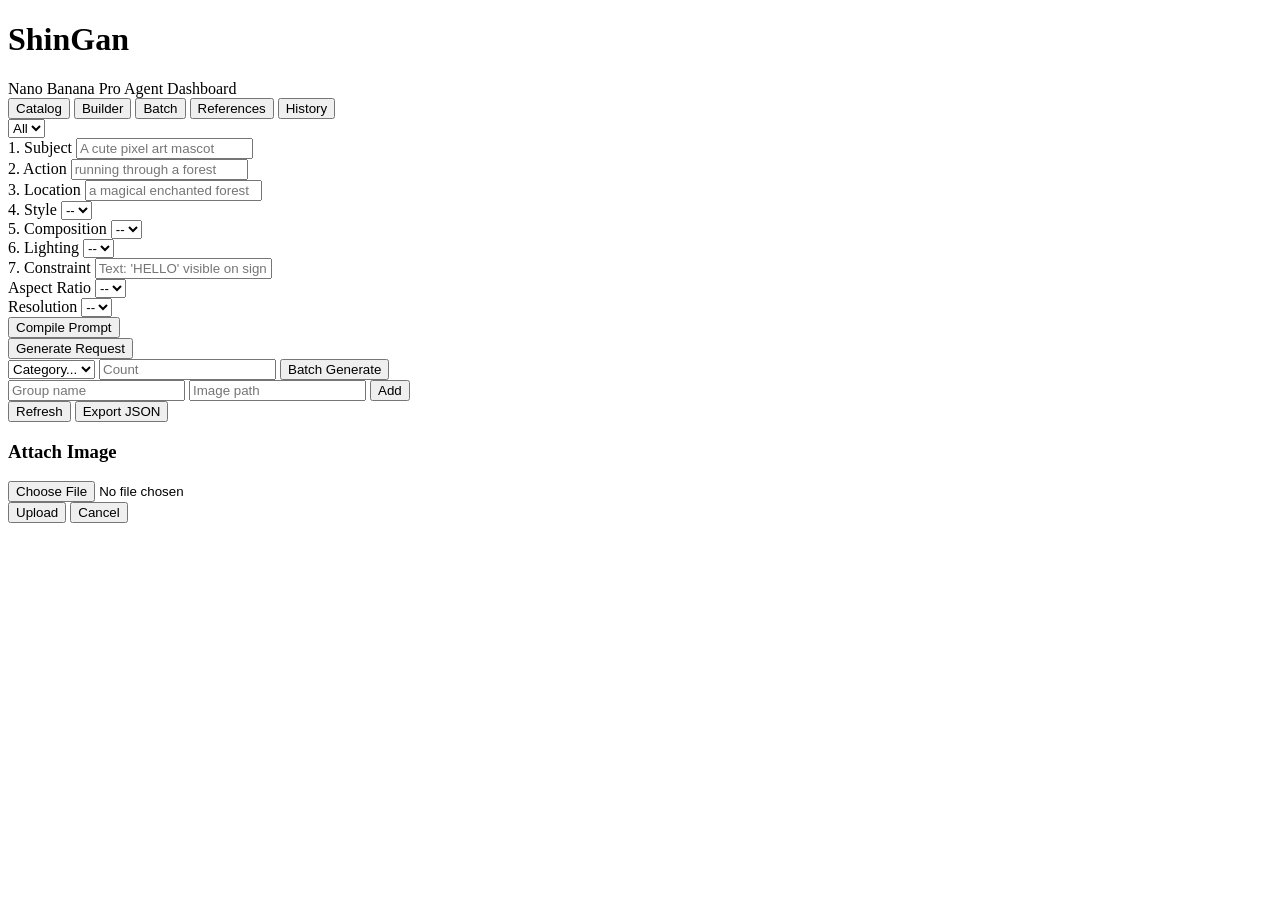
==== shingan/static/index.html @ 50f1fdec "feat: full feature implementation - builder, batch, references, dashboard - Stub image generation (i" ====
<!DOCTYPE html>
<html lang="ja">
<head>
<meta charset="UTF-8">
<meta name="viewport" content="width=device-width, initial-scale=1.0">
<title>ShinGan Dashboard</title>
<link rel="stylesheet" href="/static/style.css">
</head>
<body>
<header>
  <h1>ShinGan</h1>
  <span class="subtitle">Nano Banana Pro Agent Dashboard</span>
  <nav>
    <button class="nav-btn active" data-tab="catalog">Catalog</button>
    <button class="nav-btn" data-tab="builder">Builder</button>
    <button class="nav-btn" data-tab="batch">Batch</button>
    <button class="nav-btn" data-tab="references">References</button>
    <button class="nav-btn" data-tab="history">History</button>
  </nav>
</header>

<main>
  <!-- ====== Catalog Tab ====== -->
  <section id="tab-catalog" class="tab active">
    <div class="toolbar">
      <select id="cat-filter"><option value="">All</option></select>
      <span id="cat-count"></span>
    </div>
    <div id="prompt-grid" class="card-grid"></div>
  </section>

  <!-- ====== Builder Tab ====== -->
  <section id="tab-builder" class="tab">
    <div class="builder-form">
      <div class="field">
        <label>1. Subject</label>
        <input id="b-subject" placeholder="A cute pixel art mascot">
      </div>
      <div class="field">
        <label>2. Action</label>
        <input id="b-action" placeholder="running through a forest">
      </div>
      <div class="field">
        <label>3. Location</label>
        <input id="b-location" placeholder="a magical enchanted forest">
      </div>
      <div class="field">
        <label>4. Style</label>
        <select id="b-style"><option value="">--</option></select>
      </div>
      <div class="field">
        <label>5. Composition</label>
        <select id="b-composition"><option value="">--</option></select>
      </div>
      <div class="field">
        <label>6. Lighting</label>
        <select id="b-lighting"><option value="">--</option></select>
      </div>
      <div class="field">
        <label>7. Constraint</label>
        <input id="b-constraint" placeholder="Text: 'HELLO' visible on sign">
      </div>
      <div class="row">
        <div class="field">
          <label>Aspect Ratio</label>
          <select id="b-ar"><option value="">--</option></select>
        </div>
        <div class="field">
          <label>Resolution</label>
          <select id="b-res"><option value="">--</option></select>
        </div>
      </div>
      <button id="btn-compile" class="btn-primary">Compile Prompt</button>
      <div id="compiled-output" class="compiled-box hidden"></div>
      <button id="btn-generate-built" class="btn-primary hidden">Generate Request</button>
    </div>
  </section>

  <!-- ====== Batch Tab ====== -->
  <section id="tab-batch" class="tab">
    <div class="toolbar">
      <select id="batch-cat"><option value="">Category...</option></select>
      <input id="batch-count" type="number" placeholder="Count" min="1">
      <button id="btn-batch" class="btn-primary">Batch Generate</button>
    </div>
    <div id="batch-results"></div>
  </section>

  <!-- ====== References Tab ====== -->
  <section id="tab-references" class="tab">
    <div class="toolbar">
      <input id="ref-group" placeholder="Group name">
      <input id="ref-path" placeholder="Image path">
      <button id="btn-add-ref" class="btn-primary">Add</button>
    </div>
    <div id="ref-list"></div>
  </section>

  <!-- ====== History Tab ====== -->
  <section id="tab-history" class="tab">
    <div class="toolbar">
      <button id="btn-refresh-history" class="btn-primary">Refresh</button>
      <button id="btn-export-history">Export JSON</button>
    </div>
    <div id="history-list"></div>
  </section>
</main>

<!-- Attach modal -->
<div id="attach-modal" class="modal hidden">
  <div class="modal-content">
    <h3>Attach Image</h3>
    <p id="attach-id"></p>
    <input type="file" id="attach-file" accept="image/*">
    <div class="modal-actions">
      <button id="btn-attach-submit" class="btn-primary">Upload</button>
      <button id="btn-attach-cancel">Cancel</button>
    </div>
  </div>
</div>

<script src="/static/app.js"></script>
</body>
</html>
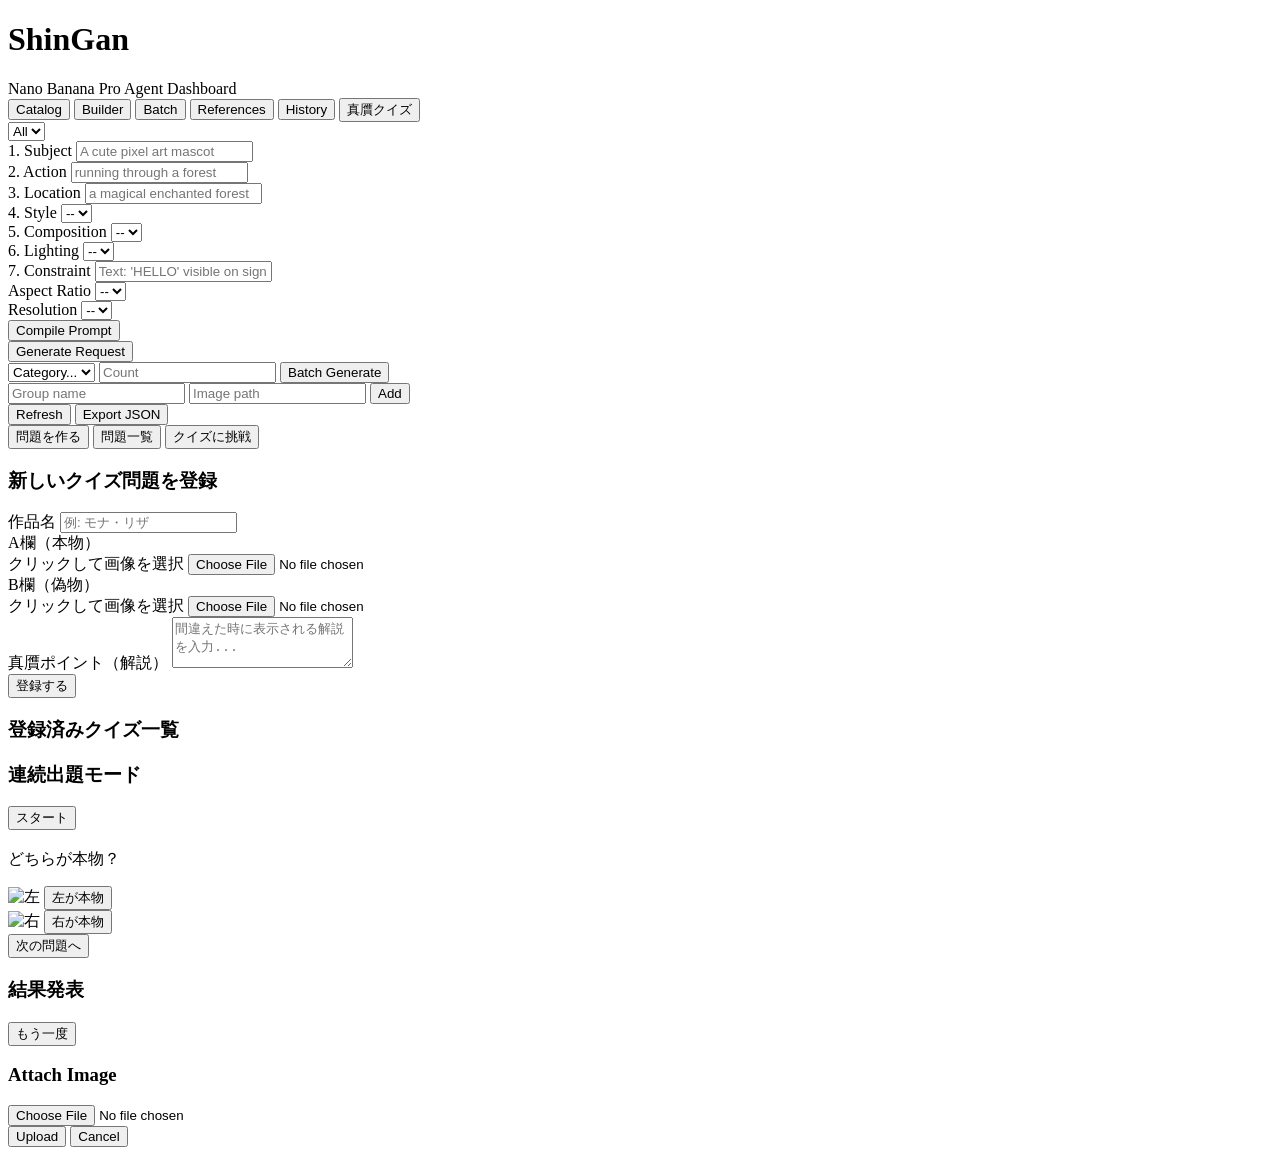
==== commit 76c61851: "feat: 真贋クイズ機能 - 画像アップロード・出題・連続モード - QuizItemデータモデルとクイズ管理メソッドをagent.pyに追加 - 6つのクイズAPIエンドポイント（作成/一覧/詳細" ====
--- a/shingan/static/index.html
+++ b/shingan/static/index.html
@@ -16,6 +16,7 @@
     <button class="nav-btn" data-tab="batch">Batch</button>
     <button class="nav-btn" data-tab="references">References</button>
     <button class="nav-btn" data-tab="history">History</button>
+    <button class="nav-btn" data-tab="quiz">真贋クイズ</button>
   </nav>
 </header>
 
@@ -103,6 +104,94 @@
       <button id="btn-export-history">Export JSON</button>
     </div>
     <div id="history-list"></div>
+  </section>
+
+  <!-- ====== 真贋クイズ Tab ====== -->
+  <section id="tab-quiz" class="tab">
+    <!-- モード切替 -->
+    <div class="toolbar">
+      <button id="btn-quiz-create-mode" class="btn-primary">問題を作る</button>
+      <button id="btn-quiz-list-mode">問題一覧</button>
+      <button id="btn-quiz-play-mode">クイズに挑戦</button>
+    </div>
+
+    <!-- 作成モード -->
+    <div id="quiz-create" class="quiz-panel">
+      <h3>新しいクイズ問題を登録</h3>
+      <div class="quiz-form">
+        <div class="field">
+          <label>作品名</label>
+          <input id="quiz-title" type="text" placeholder="例: モナ・リザ">
+        </div>
+        <div class="quiz-upload-row">
+          <div class="quiz-upload-col">
+            <label>A欄（本物）</label>
+            <div class="quiz-dropzone" id="quiz-real-zone">
+              <span>クリックして画像を選択</span>
+              <input type="file" id="quiz-real-file" accept="image/*">
+            </div>
+            <div id="quiz-real-preview" class="quiz-preview hidden"></div>
+          </div>
+          <div class="quiz-upload-col">
+            <label>B欄（偽物）</label>
+            <div class="quiz-dropzone" id="quiz-fake-zone">
+              <span>クリックして画像を選択</span>
+              <input type="file" id="quiz-fake-file" accept="image/*">
+            </div>
+            <div id="quiz-fake-preview" class="quiz-preview hidden"></div>
+          </div>
+        </div>
+        <div class="field">
+          <label>真贋ポイント（解説）</label>
+          <textarea id="quiz-explanation" rows="3" placeholder="間違えた時に表示される解説を入力..."></textarea>
+        </div>
+        <button id="btn-quiz-submit" class="btn-primary">登録する</button>
+      </div>
+    </div>
+
+    <!-- 問題一覧モード -->
+    <div id="quiz-list" class="quiz-panel hidden">
+      <h3>登録済みクイズ一覧</h3>
+      <div id="quiz-list-items"></div>
+    </div>
+
+    <!-- 出題モード -->
+    <div id="quiz-play" class="quiz-panel hidden">
+      <div id="quiz-play-setup">
+        <h3>連続出題モード</h3>
+        <p id="quiz-play-count"></p>
+        <button id="btn-quiz-start" class="btn-primary">スタート</button>
+      </div>
+      <div id="quiz-play-area" class="hidden">
+        <div class="quiz-progress">
+          <span id="quiz-progress-text"></span>
+          <span id="quiz-score-text"></span>
+        </div>
+        <h3 id="quiz-play-title"></h3>
+        <p class="quiz-question-label">どちらが本物？</p>
+        <div class="quiz-play-images">
+          <div class="quiz-play-card" id="quiz-left-card">
+            <img id="quiz-left-img" src="" alt="左">
+            <button id="btn-quiz-left" class="btn-primary">左が本物</button>
+          </div>
+          <div class="quiz-play-card" id="quiz-right-card">
+            <img id="quiz-right-img" src="" alt="右">
+            <button id="btn-quiz-right" class="btn-primary">右が本物</button>
+          </div>
+        </div>
+        <div id="quiz-result-area" class="hidden">
+          <div id="quiz-result-banner"></div>
+          <div id="quiz-explanation-display" class="hidden"></div>
+          <button id="btn-quiz-next" class="btn-primary">次の問題へ</button>
+        </div>
+      </div>
+      <div id="quiz-final-result" class="hidden">
+        <h3>結果発表</h3>
+        <div id="quiz-final-score"></div>
+        <div id="quiz-final-details"></div>
+        <button id="btn-quiz-retry" class="btn-primary">もう一度</button>
+      </div>
+    </div>
   </section>
 </main>
 
